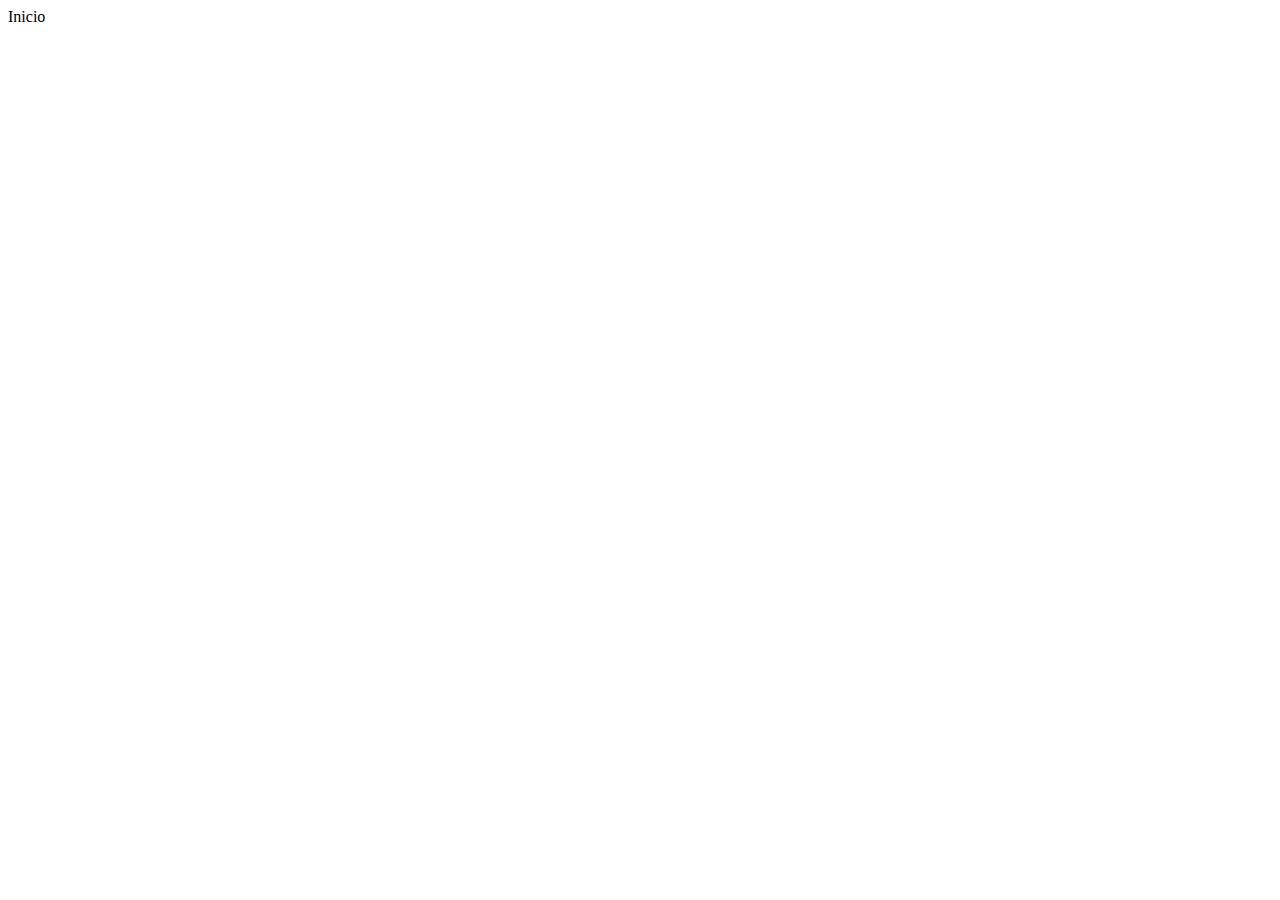
==== index.html @ 35bd35bd "Modificando index e sobre e adicionando pagina contato" ====
<!DOCTYPE html>
<html lang="pt-BR">
  <head>
    <meta charset="UTF-8" />
    <meta http-equiv="X-UA-Compatible" content="IE=edge" />
    <meta name="viewport" content="width=device-width, initial-scale=1.0" />
    <title>Página Inicial</title>
  </head>
  <body>
    Inicio
  </body>
</html>
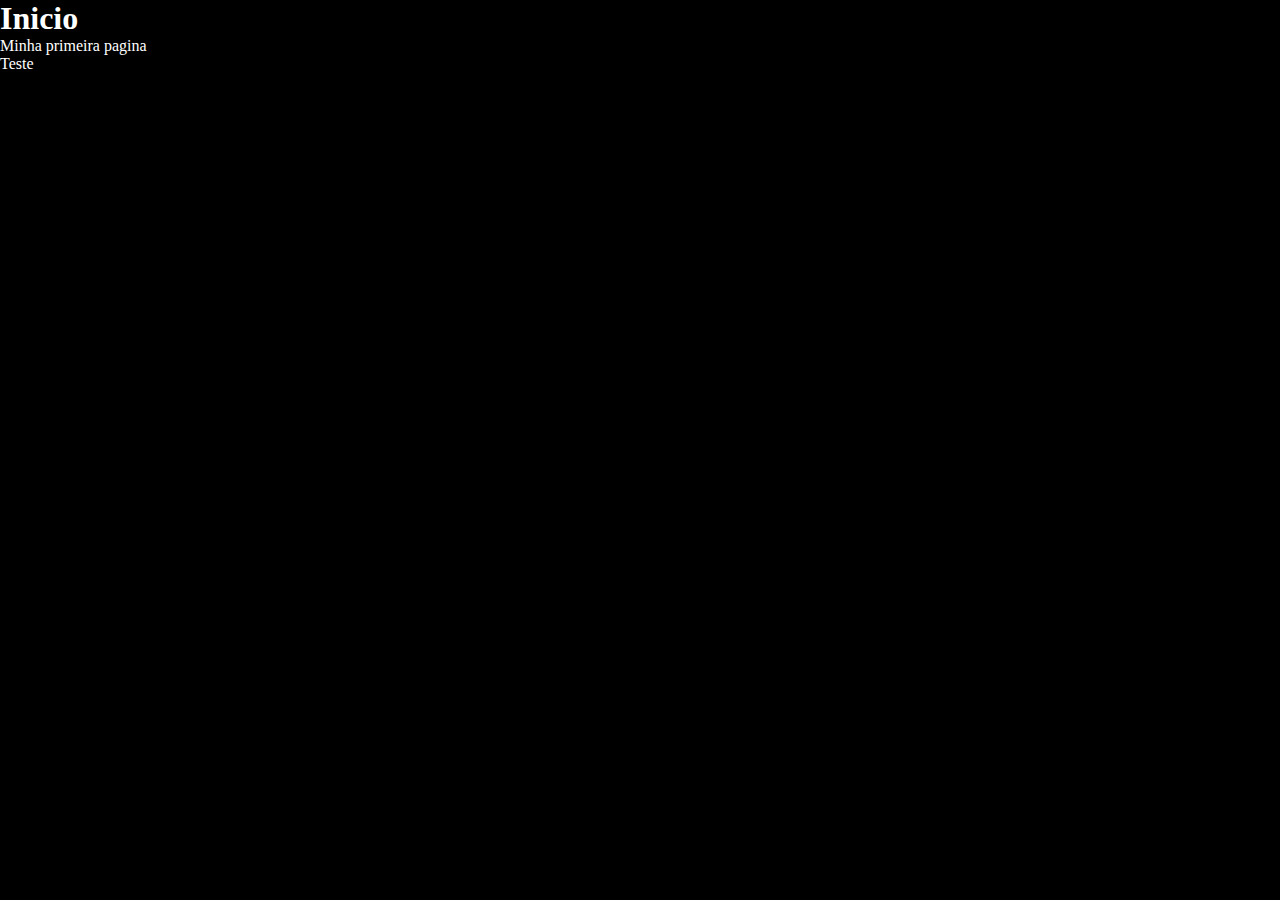
==== commit b5b42495: "Criando estrutura htmle de pastas de css e js" ====
--- a/index.html
+++ b/index.html
@@ -4,9 +4,12 @@
     <meta charset="UTF-8" />
     <meta http-equiv="X-UA-Compatible" content="IE=edge" />
     <meta name="viewport" content="width=device-width, initial-scale=1.0" />
+    <link rel="stylesheet" href="assets/css/estilo.css" />
     <title>Página Inicial</title>
   </head>
   <body>
-    Inicio
+    <h1>Inicio</h1>
+    <p>Minha primeira pagina</p>
+    <p>Teste</p>
   </body>
 </html>
--- a/assets/css/estilo.css
+++ b/assets/css/estilo.css
@@ -0,0 +1,11 @@
+* {
+  padding: 0;
+  margin: 0;
+  box-sizing: border-box;
+}
+
+body {
+  background-color: black;
+  color: white;
+  font-size: 16px;
+}
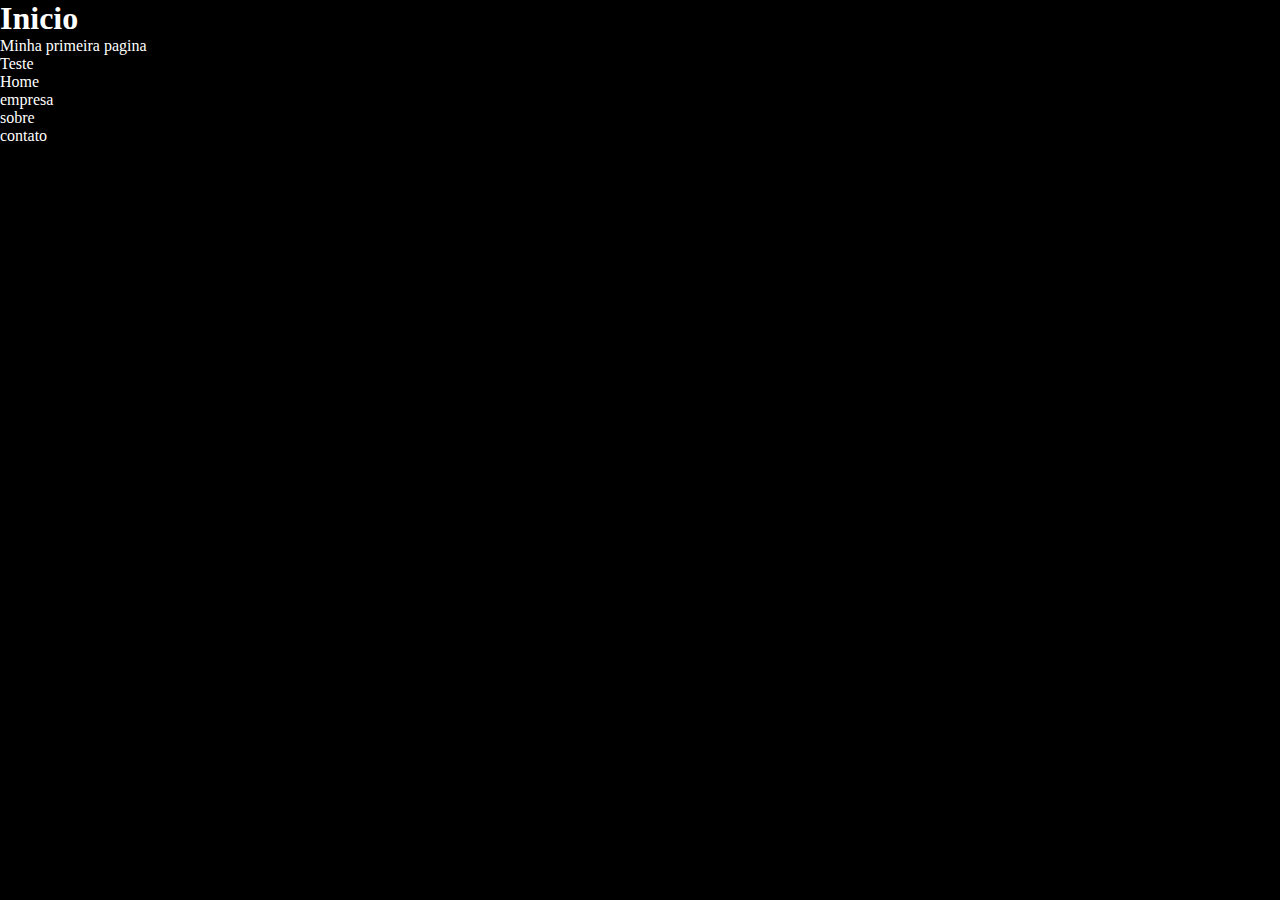
==== commit c63f84d2: "Adicionando header e nav no index.html" ====
--- a/index.html
+++ b/index.html
@@ -8,8 +8,18 @@
     <title>Página Inicial</title>
   </head>
   <body>
-    <h1>Inicio</h1>
-    <p>Minha primeira pagina</p>
-    <p>Teste</p>
+    <header>
+      <h1>Inicio</h1>
+      <p>Minha primeira pagina</p>
+      <p>Teste</p>
+    </header>
+    <nav>
+      <ul>
+        <li>Home</li>
+        <li>empresa</li>
+        <li>sobre</li>
+        <li>contato</li>
+      </ul>
+    </nav>
   </body>
 </html>
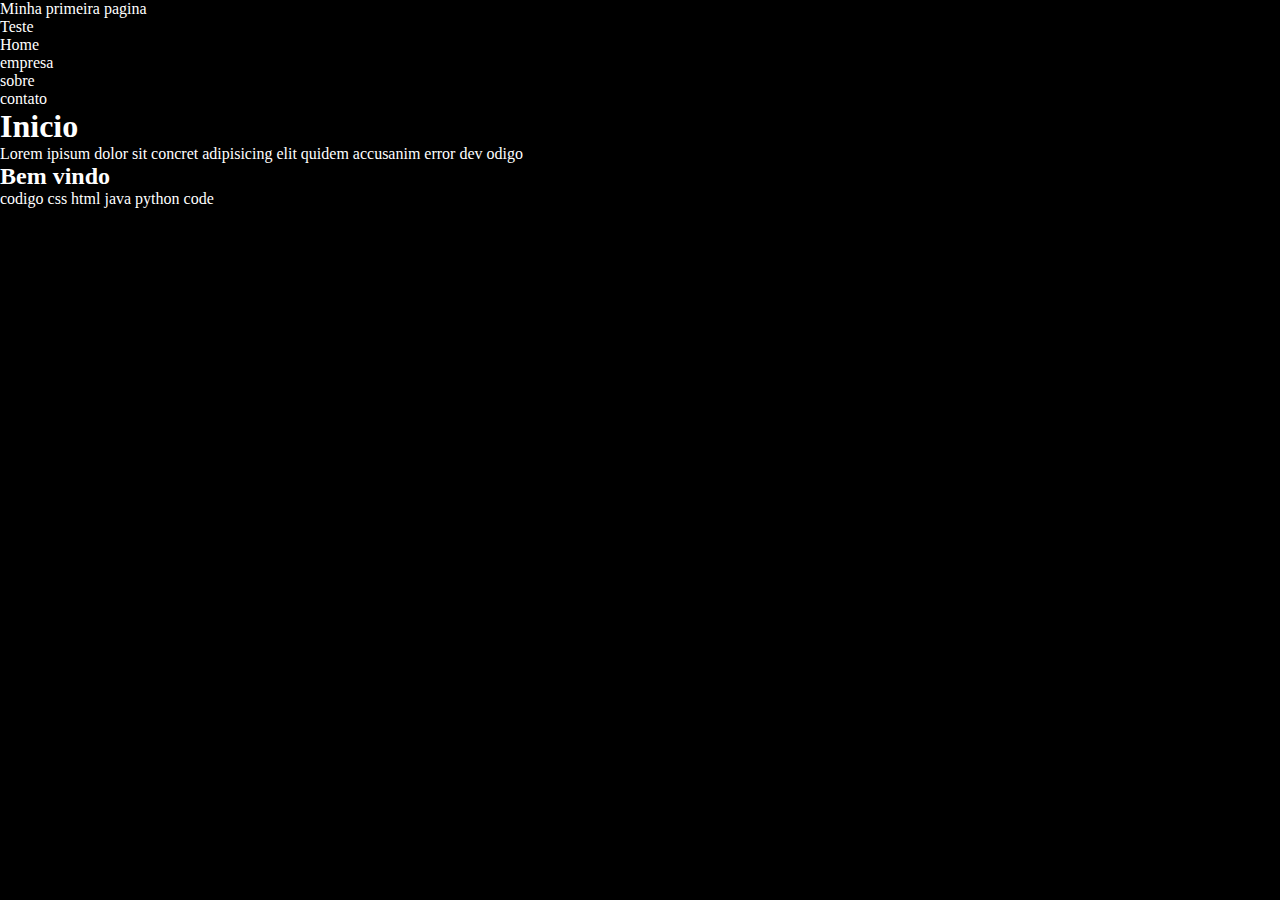
==== commit 15ef58aa: "alterando o index.html" ====
--- a/index.html
+++ b/index.html
@@ -9,7 +9,6 @@
   </head>
   <body>
     <header>
-      <h1>Inicio</h1>
       <p>Minha primeira pagina</p>
       <p>Teste</p>
     </header>
@@ -21,5 +20,13 @@
         <li>contato</li>
       </ul>
     </nav>
+    <h1>Inicio</h1>
+    <p>
+      Lorem ipisum dolor sit concret adipisicing elit quidem accusanim error dev
+      odigo
+    </p>
+    <h2>Bem vindo</h2>
+    <p>codigo css html java python code</p>
+    <script src="assets/js/App.js"></script>
   </body>
 </html>
